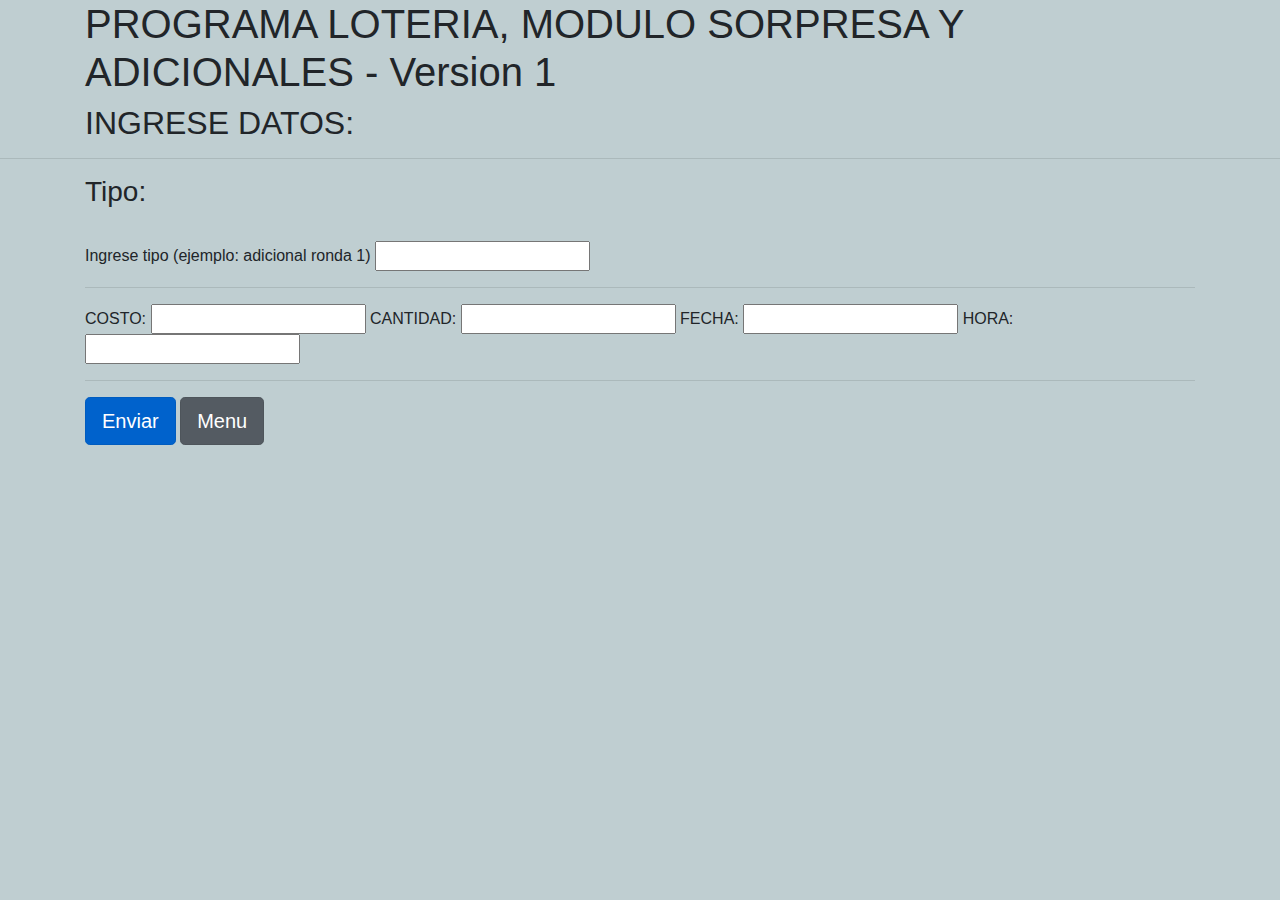
==== pages/formulario-adicionales.html @ 97dc5663 "final corregido" ====
<html>
<head>
	<meta charset="utf8">
	<title>Adicionales y sorpresa</title>

	<div class="container">
		<h1>PROGRAMA LOTERIA, MODULO SORPRESA Y ADICIONALES - Version 1</h1>
		<h2>INGRESE DATOS:</h2>
	</div>
	
	
	<link rel="stylesheet" href="https://stackpath.bootstrapcdn.com/bootstrap/4.4.1/css/bootstrap.min.css" integrity="sha384-Vkoo8x4CGsO3+Hhxv8T/Q5PaXtkKtu6ug5TOeNV6gBiFeWPGFN9MuhOf23Q9Ifjh" crossorigin="anonymous">

</head>
<body style="background-color:rgb(191, 206, 209);">
<hr>
<!--FORMULARIO--> 

	<div class="container">

			<form action="../adicional_v1.php" method="post">
				
				<h3>Tipo:</h3><br>
				Ingrese tipo (ejemplo: adicional ronda 1) <input type="text" name="tipo" />
				<hr>
					<p>
						COSTO:
						<input type="text" name="costo" />	

						CANTIDAD:
						<input type="text" name="cantidad" />					
						
						FECHA:
							<input type="text" name="Fecha" />
						
						HORA:
						<input type="text" name="Hora" /><br>
					</p>
				<hr>	
				<input type="submit" class="btn btn-primary btn-lg active" role="button" aria-pressed="true" value="Enviar" />
				<a href="../index.html" class="btn btn-secondary btn-lg active" role="button" aria-pressed="true">Menu</a>
	</form>
	</div>

</bodystyle="background-color:rgb(191, 206, 209);">
</html>
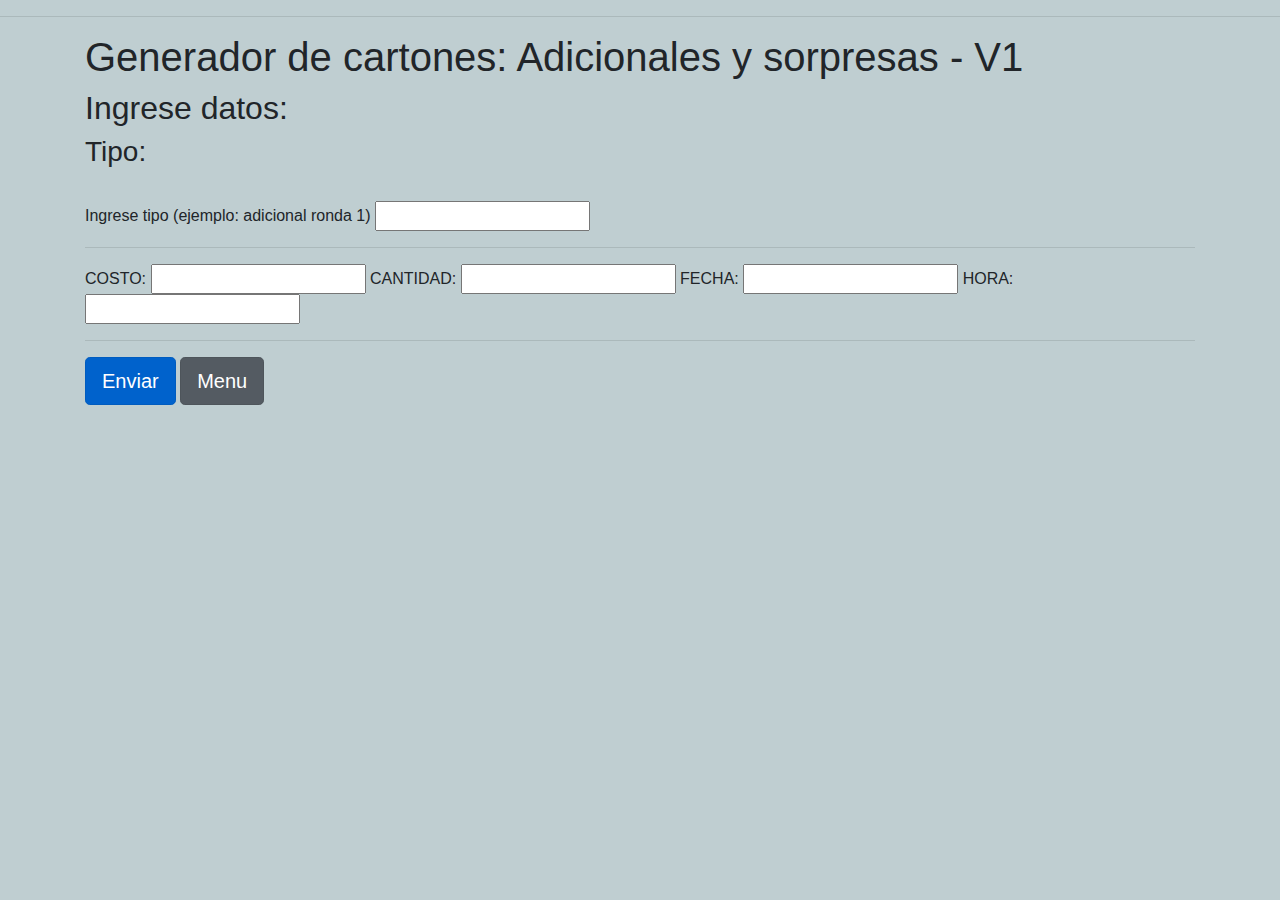
==== commit da19bbb7: "add module radio" ====
--- a/pages/formulario-adicionales.html
+++ b/pages/formulario-adicionales.html
@@ -3,10 +3,7 @@
 	<meta charset="utf8">
 	<title>Adicionales y sorpresa</title>
 
-	<div class="container">
-		<h1>PROGRAMA LOTERIA, MODULO SORPRESA Y ADICIONALES - Version 1</h1>
-		<h2>INGRESE DATOS:</h2>
-	</div>
+
 	
 	
 	<link rel="stylesheet" href="https://stackpath.bootstrapcdn.com/bootstrap/4.4.1/css/bootstrap.min.css" integrity="sha384-Vkoo8x4CGsO3+Hhxv8T/Q5PaXtkKtu6ug5TOeNV6gBiFeWPGFN9MuhOf23Q9Ifjh" crossorigin="anonymous">
@@ -15,6 +12,10 @@
 <body style="background-color:rgb(191, 206, 209);">
 <hr>
 <!--FORMULARIO--> 
+<div class="container">
+	<h1>Generador de cartones: Adicionales y sorpresas - V1</h1>
+	<h2>Ingrese datos:</h2>
+</div>
 
 	<div class="container">
 
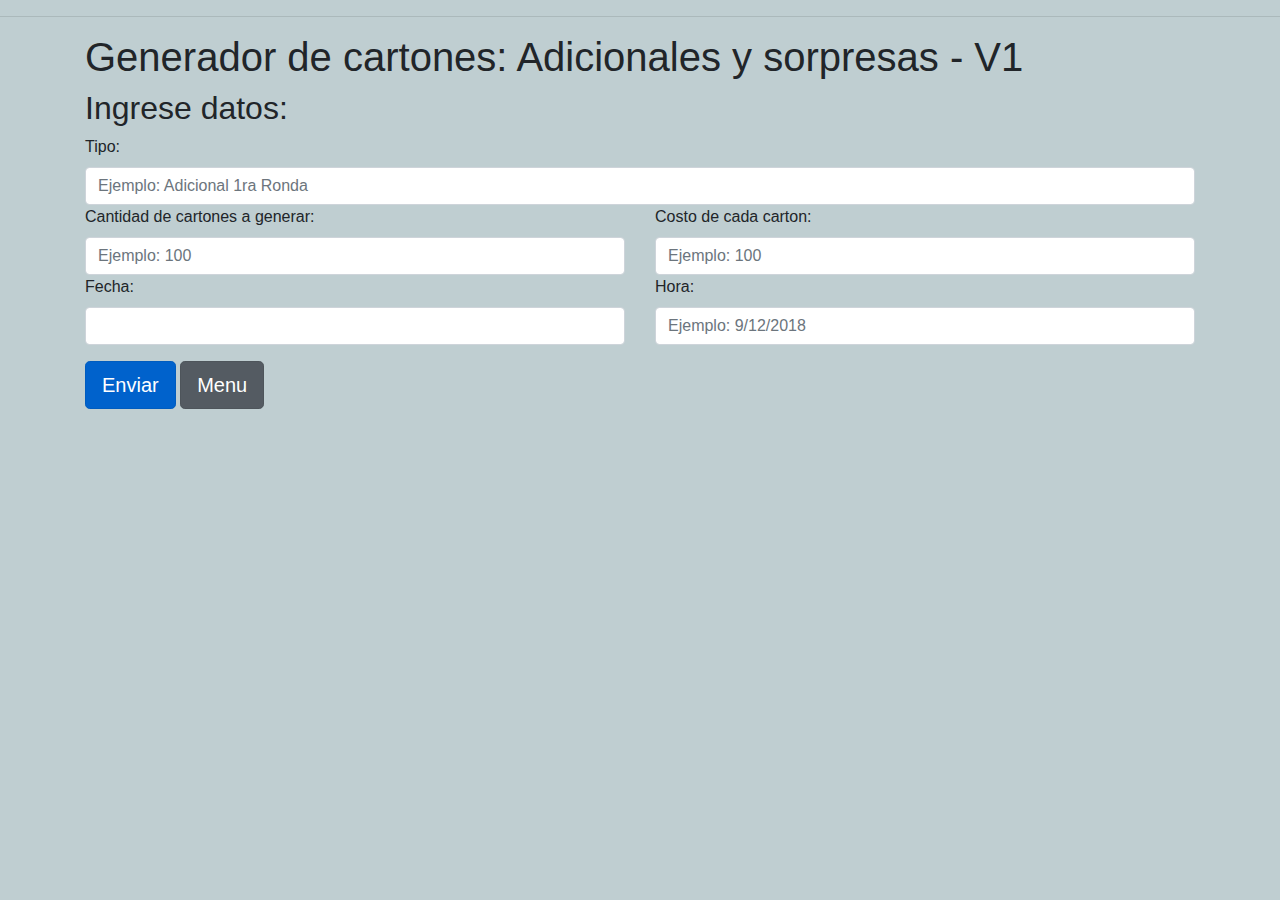
==== commit ebd4eabb: "some styles" ====
--- a/pages/formulario-adicionales.html
+++ b/pages/formulario-adicionales.html
@@ -1,47 +1,91 @@
 <html>
-<head>
-	<meta charset="utf8">
-	<title>Adicionales y sorpresa</title>
+  <head>
+    <meta charset="utf8" />
+    <title>Adicionales y sorpresa</title>
 
+    <link
+      rel="stylesheet"
+      href="https://stackpath.bootstrapcdn.com/bootstrap/4.4.1/css/bootstrap.min.css"
+      integrity="sha384-Vkoo8x4CGsO3+Hhxv8T/Q5PaXtkKtu6ug5TOeNV6gBiFeWPGFN9MuhOf23Q9Ifjh"
+      crossorigin="anonymous"
+    />
+  </head>
+  <body style="background-color: rgb(191, 206, 209)">
+    <hr />
+    <!--FORMULARIO-->
+    <div class="container">
+      <h1>Generador de cartones: Adicionales y sorpresas - V1</h1>
+      <h2>Ingrese datos:</h2>
+    </div>
 
-	
-	
-	<link rel="stylesheet" href="https://stackpath.bootstrapcdn.com/bootstrap/4.4.1/css/bootstrap.min.css" integrity="sha384-Vkoo8x4CGsO3+Hhxv8T/Q5PaXtkKtu6ug5TOeNV6gBiFeWPGFN9MuhOf23Q9Ifjh" crossorigin="anonymous">
+    <div class="container">
+      <form action="../adicional_v1.php" method="post">
+        <div class="form-group">
+          <div class="row">
+            <div class="col">
+              <label for="cantidad-cartones">Tipo:</label>
+              <input
+                type="text"
+                class="form-control"
+                name="tipo"
+                placeholder="Ejemplo: Adicional 1ra Ronda"
+              />
+            </div>
+          </div>
+          <div class="row">
+            <div class="col">
+              <label for="cantidad-cartones"
+                >Cantidad de cartones a generar:</label
+              >
+              <input
+                type="text"
+                class="form-control"
+                name="cantidad"
+                placeholder="Ejemplo: 100"
+              />
+            </div>
+            <div class="col">
+              <label for="costo-cartones">Costo de cada carton:</label>
+              <input
+                type="text"
+                class="form-control"
+                placeholder="Ejemplo: 100 "
+                name="costo"
+              />
+            </div>
+          </div>
+          <div class="row">
+            <div class="col">
+              <label for="costo-cartones">Fecha:</label>
+              <input type="text" class="form-control" name="Fecha" />
+            </div>
+            <div class="col">
+              <label for="costo-cartones">Hora:</label>
+              <input
+                type="text"
+                class="form-control"
+                placeholder="Ejemplo: 9/12/2018 "
+                name="Hora"
+              />
+            </div>
+          </div>
+        </div>
 
-</head>
-<body style="background-color:rgb(191, 206, 209);">
-<hr>
-<!--FORMULARIO--> 
-<div class="container">
-	<h1>Generador de cartones: Adicionales y sorpresas - V1</h1>
-	<h2>Ingrese datos:</h2>
-</div>
-
-	<div class="container">
-
-			<form action="../adicional_v1.php" method="post">
-				
-				<h3>Tipo:</h3><br>
-				Ingrese tipo (ejemplo: adicional ronda 1) <input type="text" name="tipo" />
-				<hr>
-					<p>
-						COSTO:
-						<input type="text" name="costo" />	
-
-						CANTIDAD:
-						<input type="text" name="cantidad" />					
-						
-						FECHA:
-							<input type="text" name="Fecha" />
-						
-						HORA:
-						<input type="text" name="Hora" /><br>
-					</p>
-				<hr>	
-				<input type="submit" class="btn btn-primary btn-lg active" role="button" aria-pressed="true" value="Enviar" />
-				<a href="../index.html" class="btn btn-secondary btn-lg active" role="button" aria-pressed="true">Menu</a>
-	</form>
-	</div>
-
-</bodystyle="background-color:rgb(191, 206, 209);">
-</html>+        <input
+          type="submit"
+          class="btn btn-primary btn-lg active"
+          role="button"
+          aria-pressed="true"
+          value="Enviar"
+        />
+        <a
+          href="../index.html"
+          class="btn btn-secondary btn-lg active"
+          role="button"
+          aria-pressed="true"
+          >Menu</a
+        >
+      </form>
+    </div>
+  </body>
+</html>
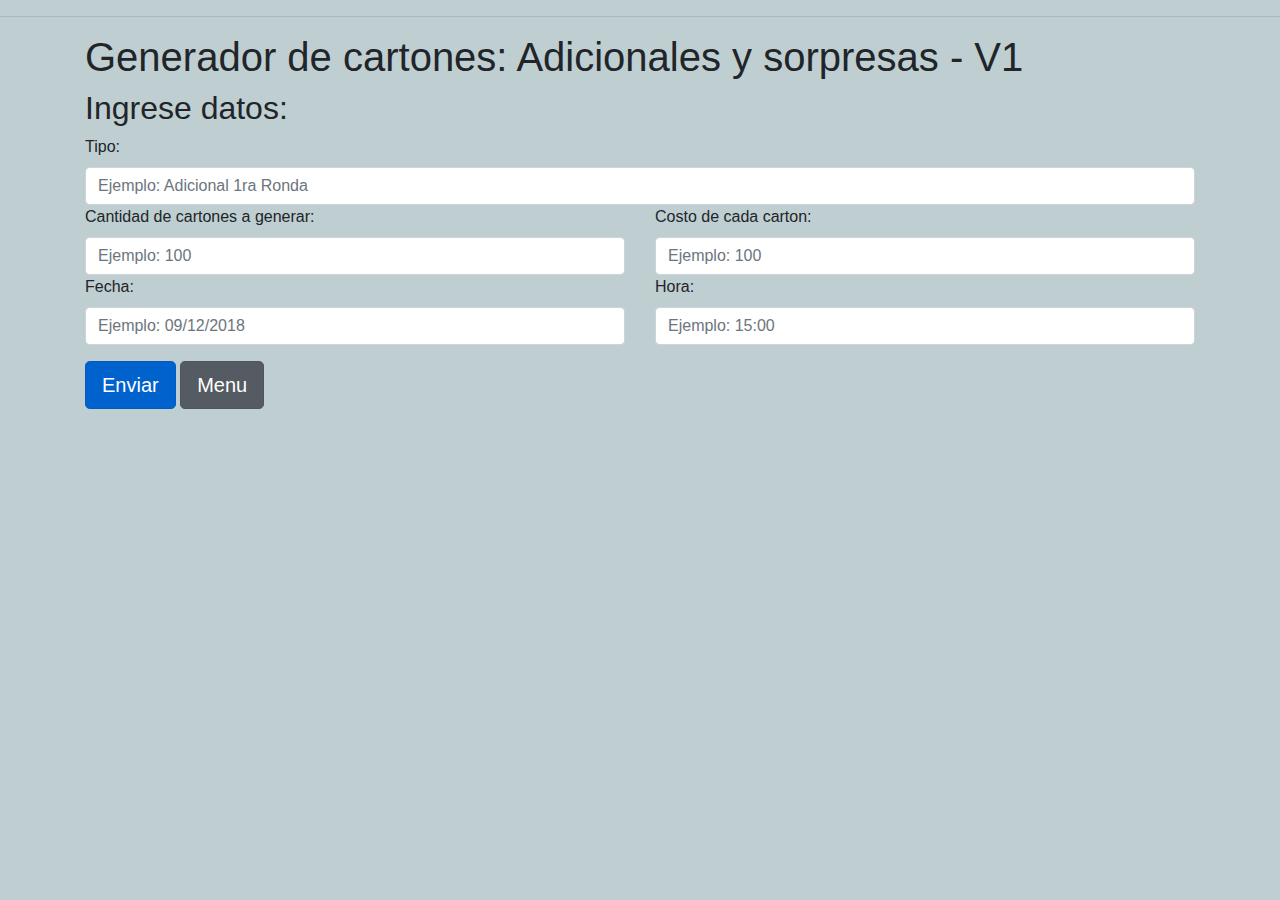
==== commit d30853d3: "fix mistakes" ====
--- a/pages/formulario-adicionales.html
+++ b/pages/formulario-adicionales.html
@@ -57,14 +57,19 @@
           <div class="row">
             <div class="col">
               <label for="costo-cartones">Fecha:</label>
-              <input type="text" class="form-control" name="Fecha" />
+              <input
+                type="text"
+                class="form-control"
+                placeholder="Ejemplo: 09/12/2018 "
+                name="Fecha"
+              />
             </div>
             <div class="col">
               <label for="costo-cartones">Hora:</label>
               <input
                 type="text"
                 class="form-control"
-                placeholder="Ejemplo: 9/12/2018 "
+                placeholder="Ejemplo: 15:00 "
                 name="Hora"
               />
             </div>
